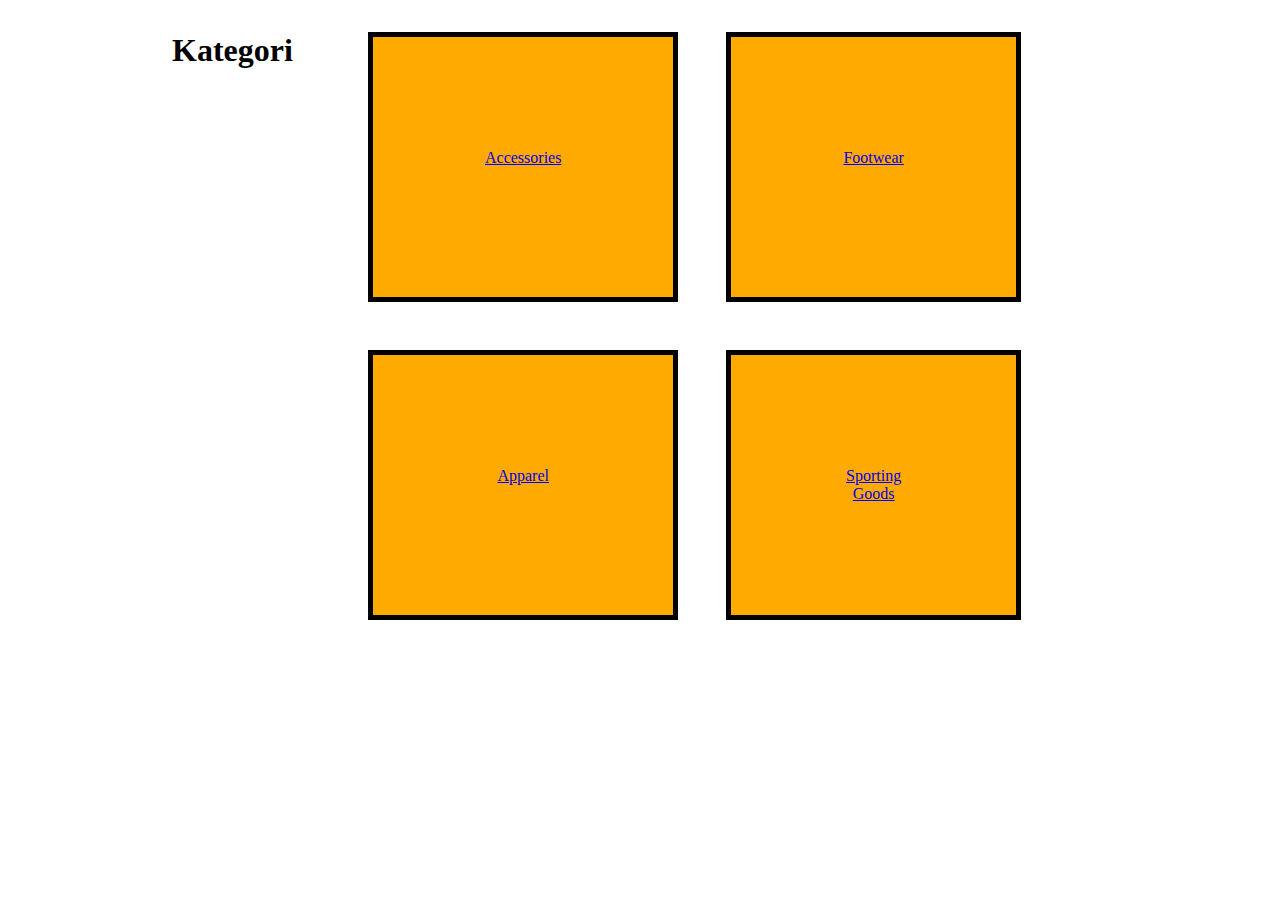
==== kategori.html @ 00c2640c "set js sctipt i html" ====
<!DOCTYPE html>
<html lang="en">

<head>
    <meta charset="UTF-8">
    <meta http-equiv="X-UA-Compatible" content="IE=edge">
    <meta name="viewport" content="width=device-width, initial-scale=1.0">
    <title>Kategori</title>
    <link rel="stylesheet" href="stylesheet.css">
</head>

<body>
    <main>
        <h1>Kategori</h1>
        <section class="kategori_list">
            <div class="kategori_list_item">
                <a href="produktliste.html">Accessories</a>
            </div>
            <div class="kategori_list_item">
                <a href="produktliste.html">Footwear</a>
            </div>
            <div class="kategori_list_item">
                <a href="produktliste.html">Apparel</a>
            </div>
            <div class="kategori_list_item">
                <a href="produktliste.html">Sporting Goods</a>
            </div>
        </section>
    </main>
    <script src="burgermenu.js"></script>
</body>

</html>
---- stylesheet.css ----
* {
  margin: 0;
  padding: 0;
  box-sizing: border-box;
}
/********************** H-elemenst / Text  ************************/

h1 {
  margin-left: 2rem;
  margin-top: 2rem;
}

/********************** Kategori ************************/

.kategori_list {
  display: grid;
  grid-template-columns: repeat(2, 1fr);
  grid-template-rows: repeat(2, 1fr);
  gap: 3rem;
  margin: 2rem;
}
.kategori_list_item {
  border: 5px solid black;
  padding: 7rem;
  text-align: center;
  background-color: rgb(255, 170, 0);
}

/********************** Produkt ************************/
.product_grid {
  margin: 2rem;
}
@media (min-width: 800px) {
  .product_grid {
    display: grid;
    grid-template-columns: 1fr 1fr 1fr;
    padding: 1rem;
  }
  .product_img {
    grid-column: 1 / span 2;
  }
  .product_text {
    grid-column: 3;
  }
}
/********************** Produktliste ************************/
img {
  max-width: 100%;
  height: auto;
  display: block;
}

main {
  max-width: 1000px;
  margin: auto;
  display: grid;
  grid-template-columns: repeat(auto-fill, 180px);
  gap: 1rem;
}

.Product {
  border: 1px solid rgb(0, 0, 0);
  padding: 4%;
  background-color: rgba(178, 232, 255, 0.801);
}

.soldOut2 {
  display: none;
}
.soldOut .soldOut2 {
  display: block;
  background-color: red;
}

/********************** nav ************************/

.nav_menu {
  display: flex;
  justify-content: space-between;
  align-items: center;
  background-color: black;
  padding: 20px;
  position: relative;
  font-weight: 400;
  font-style: normal;
  z-index: 1;
}

.nav_links {
  display: flex;
  list-style: none;
  padding: 0;
  margin: 0;
}

.nav_links li {
  margin: 0;
}

.nav_links a {
  display: block;
  padding: 20px;
  text-decoration: none;
  color: white;
  font-family: "sinter", sans-serif;
  font-weight: 300;
  font-style: normal;
  font-size: 1rem;
}

.burger {
  display: none;
  flex-direction: column;
  cursor: pointer;
}

.burger .lines {
  width: 25px;
  height: 3px;
  background-color: white;
  margin-bottom: 5px;
}

.nav_links.active {
  display: flex;
  flex-direction: column;
  position: absolute;
  top: 100%;
  left: 0;
  width: 100%;
  background-color: #000000;
}

.ikon img {
  width: 80px;
  height: auto;
}

@media screen and (max-width: 768px) {
  .nav_links {
    display: none;
  }

  .burger {
    display: flex;
  }

  .nav_links.active {
    display: flex;
  }
}
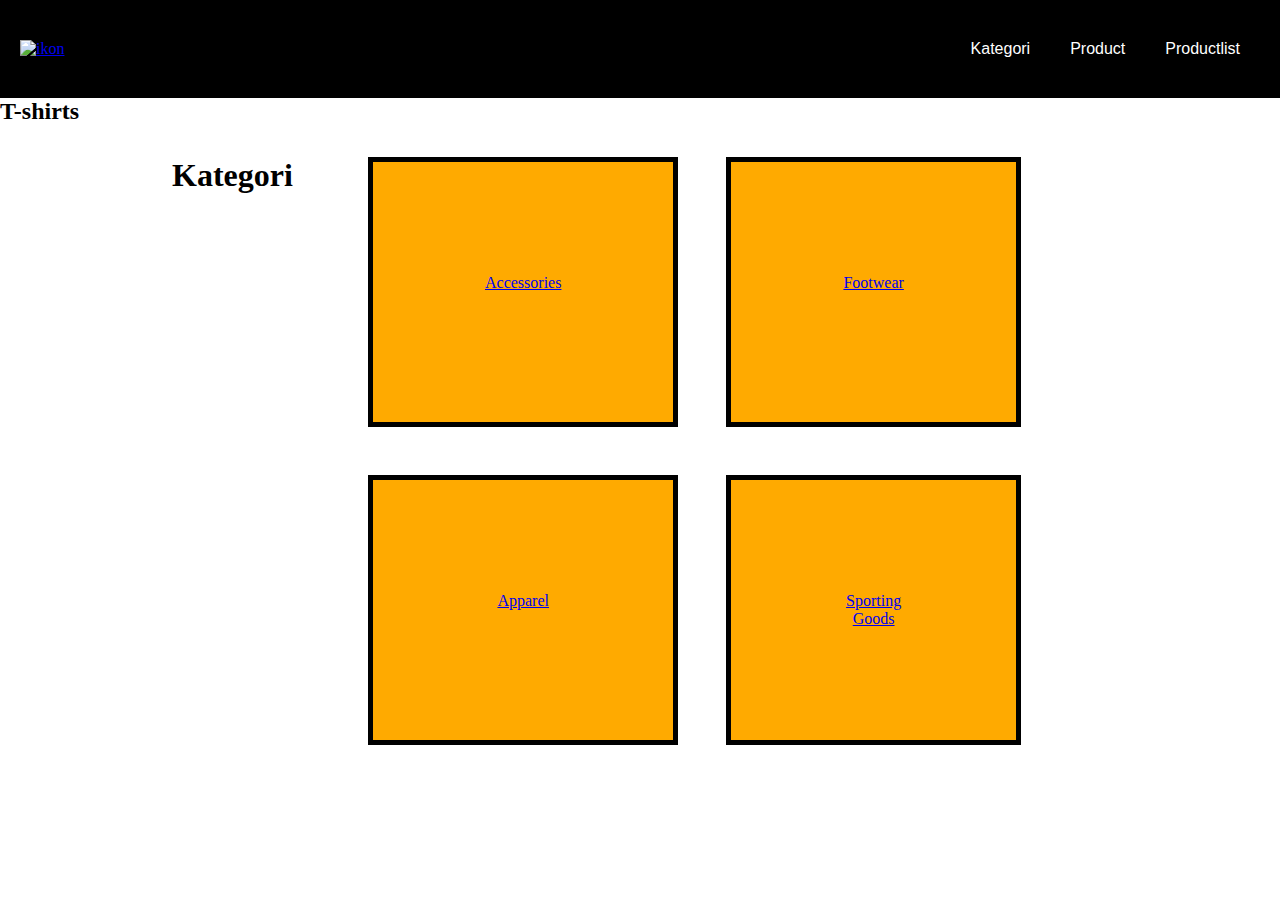
==== commit e1f7768a: "nav" ====
--- a/kategori.html
+++ b/kategori.html
@@ -10,6 +10,22 @@
 </head>
 
 <body>
+    <header>
+        <nav class="nav_menu">
+            <div class="ikon"> <a href="index.html"><img src="svg/ikon.svg" alt="ikon"></a></div>
+            <ul class="nav_links">
+                <li><a href="kategori.html">Kategori</a></li>
+                <li><a href="produkt.html">Product</a></li>
+                <li><a href="produktliste.html">Productlist</a></li>
+            </ul>
+            <div class="burger">
+                <div class="lines"></div>
+                <div class="lines"></div>
+                <div class="lines"></div>
+            </div>
+        </nav>
+    </header>
+    <h2>T-shirts</h2>
     <main>
         <h1>Kategori</h1>
         <section class="kategori_list">
--- a/stylesheet.css
+++ b/stylesheet.css
@@ -27,22 +27,6 @@
 }
 
 /********************** Produkt ************************/
-.product_grid {
-  margin: 2rem;
-}
-@media (min-width: 800px) {
-  .product_grid {
-    display: grid;
-    grid-template-columns: 1fr 1fr 1fr;
-    padding: 1rem;
-  }
-  .product_img {
-    grid-column: 1 / span 2;
-  }
-  .product_text {
-    grid-column: 3;
-  }
-}
 /********************** Produktliste ************************/
 img {
   max-width: 100%;
@@ -70,6 +54,10 @@
 .soldOut .soldOut2 {
   display: block;
   background-color: red;
+}
+.soldOut img,
+.soldOut2 img {
+  opacity: 0.3;
 }
 
 /********************** nav ************************/
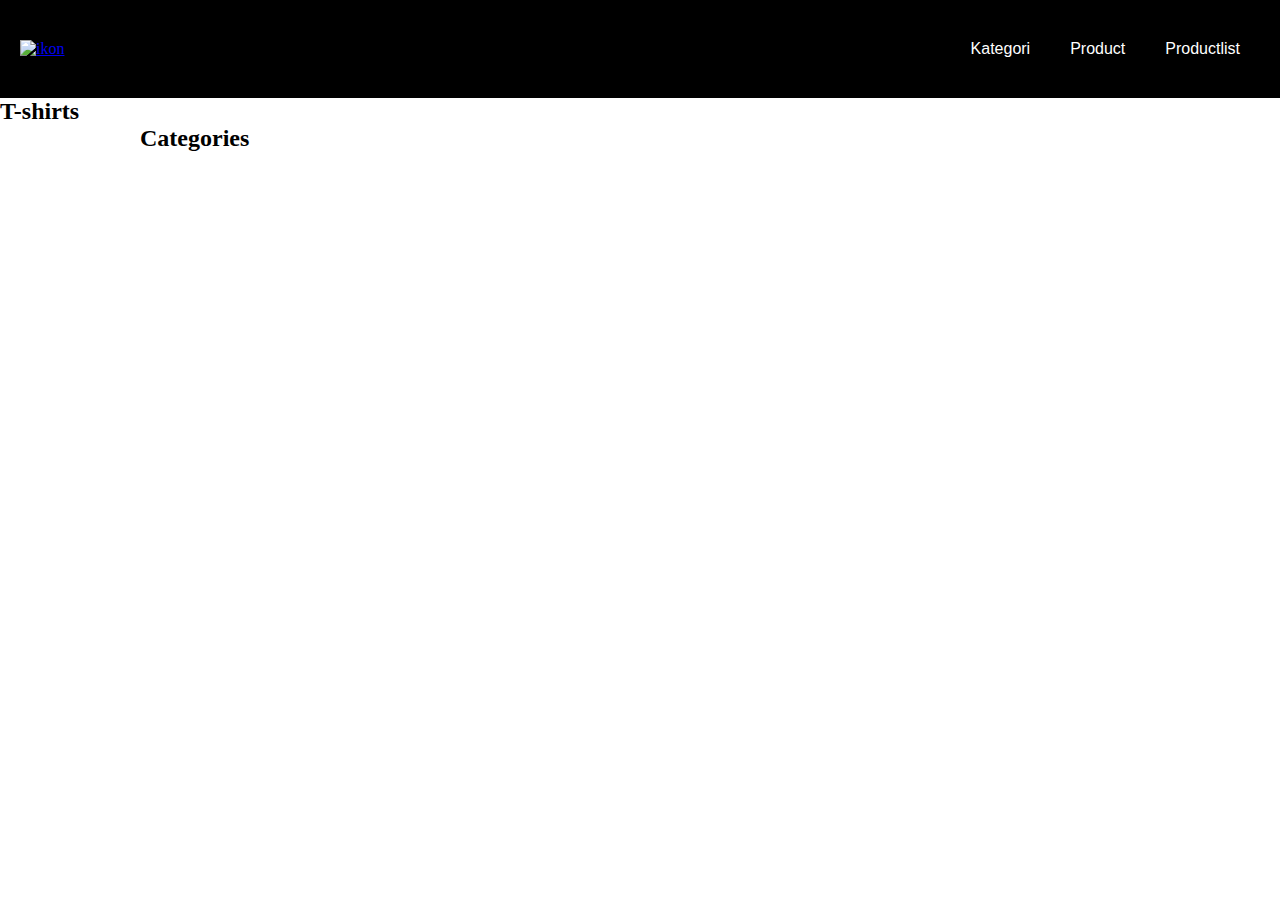
==== commit e695d488: "changes" ====
--- a/kategori.html
+++ b/kategori.html
@@ -27,23 +27,13 @@
     </header>
     <h2>T-shirts</h2>
     <main>
-        <h1>Kategori</h1>
-        <section class="kategori_list">
-            <div class="kategori_list_item">
-                <a href="produktliste.html">Accessories</a>
-            </div>
-            <div class="kategori_list_item">
-                <a href="produktliste.html">Footwear</a>
-            </div>
-            <div class="kategori_list_item">
-                <a href="produktliste.html">Apparel</a>
-            </div>
-            <div class="kategori_list_item">
-                <a href="produktliste.html">Sporting Goods</a>
-            </div>
+        <h2>Categories</h2>
+        <section class="categorylist">
+            <template><a class="category" href="produktliste.html">Accessories</a></template>
         </section>
     </main>
     <script src="burgermenu.js"></script>
+    <script src="kategori.js"></script>
 </body>
 
 </html>--- a/stylesheet.css
+++ b/stylesheet.css
@@ -27,6 +27,13 @@
 }
 
 /********************** Produkt ************************/
+main {
+  transition: opacity 0.5s;
+}
+
+.hidden {
+  opacity: 0;
+}
 /********************** Produktliste ************************/
 img {
   max-width: 100%;
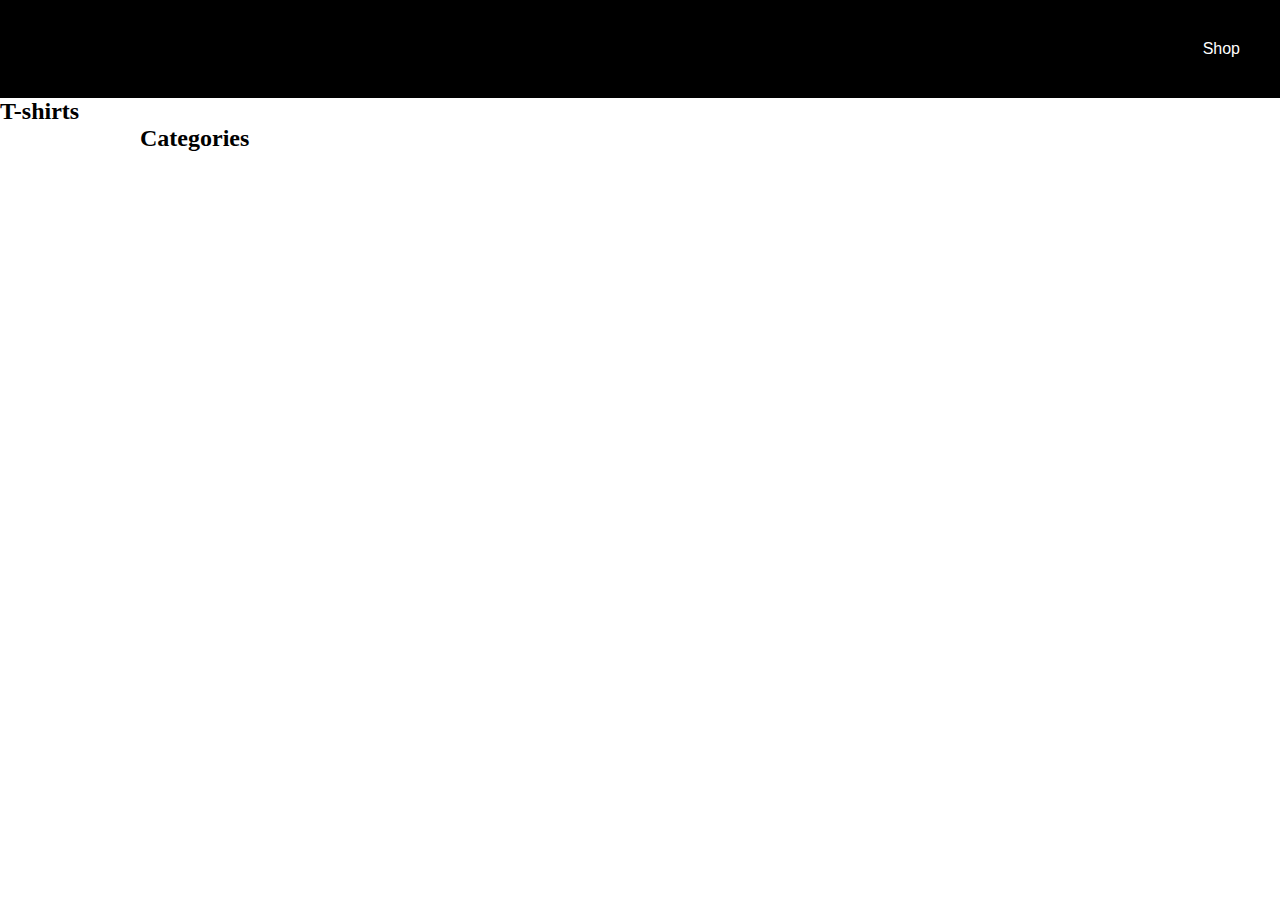
==== commit c8457d4a: "nav rettur" ====
--- a/kategori.html
+++ b/kategori.html
@@ -12,11 +12,11 @@
 <body>
     <header>
         <nav class="nav_menu">
-            <div class="ikon"> <a href="index.html"><img src="svg/ikon.svg" alt="ikon"></a></div>
+            <div class="ikon">
+                <p>SHOP</p>
+            </div>
             <ul class="nav_links">
-                <li><a href="kategori.html">Kategori</a></li>
-                <li><a href="produkt.html">Product</a></li>
-                <li><a href="produktliste.html">Productlist</a></li>
+                <li><a href="kategori.html">Shop</a></li>
             </ul>
             <div class="burger">
                 <div class="lines"></div>
--- a/stylesheet.css
+++ b/stylesheet.css
@@ -55,10 +55,11 @@
   background-color: rgba(178, 232, 255, 0.801);
 }
 
+/********************** soldout ************************/
 .soldOut2 {
   display: none;
 }
-.soldOut .soldOut2 {
+.soldOut.soldOut2 {
   display: block;
   background-color: red;
 }
@@ -66,6 +67,8 @@
 .soldOut2 img {
   opacity: 0.3;
 }
+
+/********************** discount ************************/
 
 /********************** nav ************************/
 
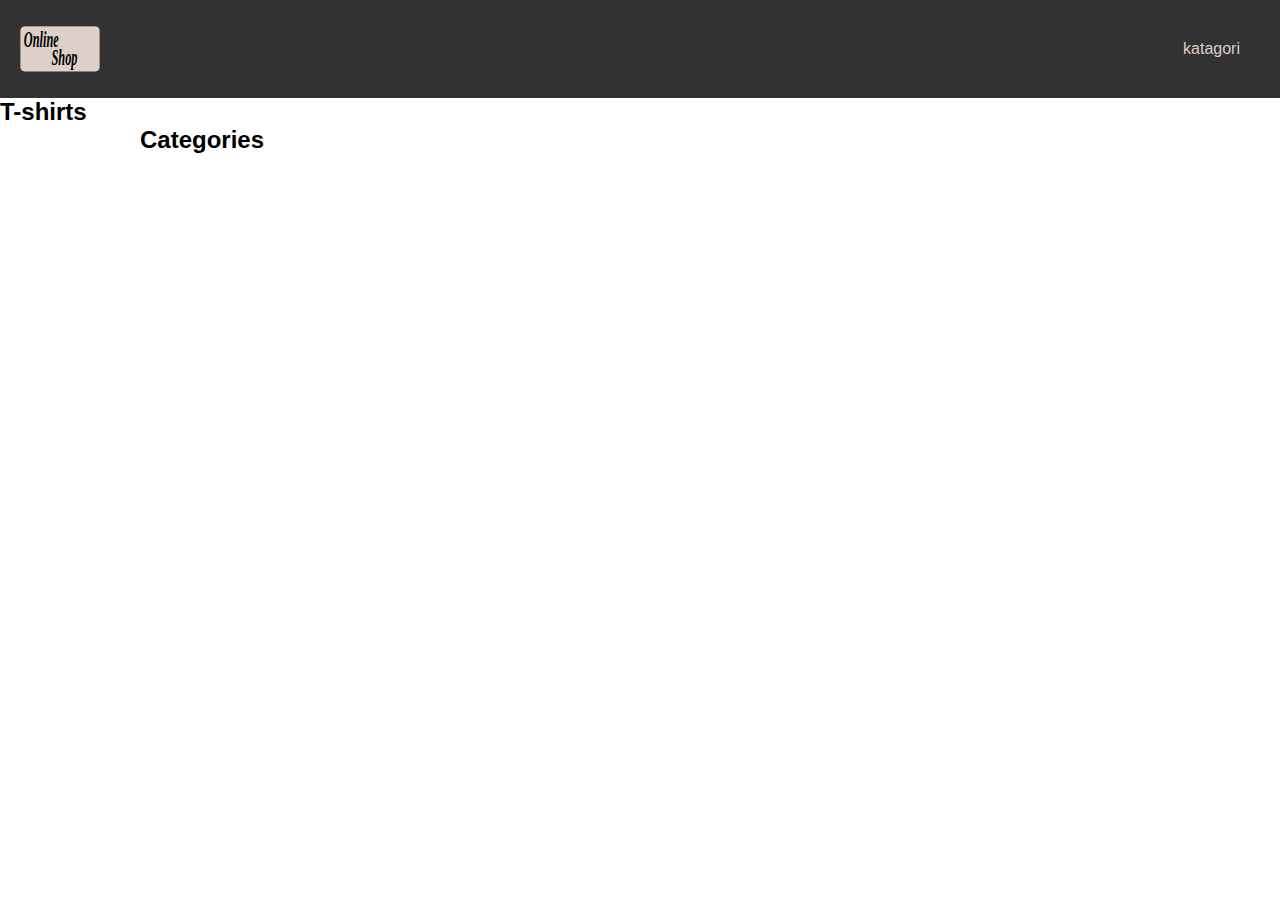
==== commit 03819591: "virkar" ====
--- a/kategori.html
+++ b/kategori.html
@@ -12,11 +12,10 @@
 <body>
     <header>
         <nav class="nav_menu">
-            <div class="ikon">
-                <p>SHOP</p>
+            <div class="ikon"> <a href="kategori.html"><img src="logo.svg" alt="logo"></a>
             </div>
             <ul class="nav_links">
-                <li><a href="kategori.html">Shop</a></li>
+                <li><a href="kategori.html">katagori</a></li>
             </ul>
             <div class="burger">
                 <div class="lines"></div>
--- a/stylesheet.css
+++ b/stylesheet.css
@@ -2,6 +2,7 @@
   margin: 0;
   padding: 0;
   box-sizing: border-box;
+  font-family: Verdana, Geneva, Tahoma, sans-serif;
 }
 /********************** H-elemenst / Text  ************************/
 
@@ -50,12 +51,11 @@
 }
 
 .Product {
-  border: 1px solid rgb(0, 0, 0);
+  border: 2px solid #323232;
   padding: 4%;
-  background-color: rgba(178, 232, 255, 0.801);
+  background-color: #ddd0c8;
 }
 
-/********************** soldout ************************/
 .soldOut2 {
   display: none;
 }
@@ -68,15 +68,13 @@
   opacity: 0.3;
 }
 
-/********************** discount ************************/
-
 /********************** nav ************************/
 
 .nav_menu {
   display: flex;
   justify-content: space-between;
   align-items: center;
-  background-color: black;
+  background-color: #323232;
   padding: 20px;
   position: relative;
   font-weight: 400;
@@ -99,8 +97,8 @@
   display: block;
   padding: 20px;
   text-decoration: none;
-  color: white;
-  font-family: "sinter", sans-serif;
+  color: #ddd0c8;
+  font-family: Verdana, Geneva, Tahoma, sans-serif;
   font-weight: 300;
   font-style: normal;
   font-size: 1rem;
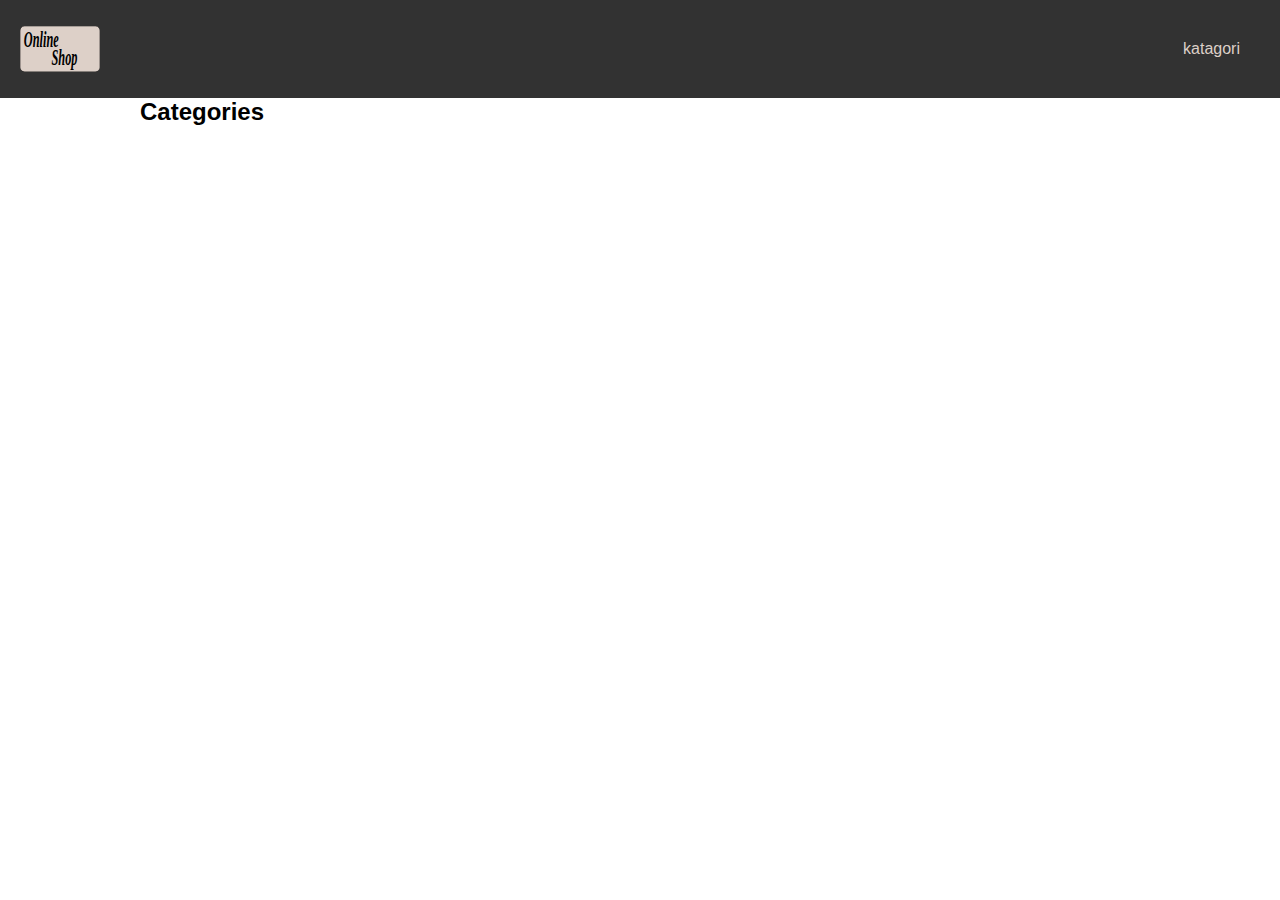
==== commit 32cce0d8: "fd" ====
--- a/kategori.html
+++ b/kategori.html
@@ -24,7 +24,6 @@
             </div>
         </nav>
     </header>
-    <h2>T-shirts</h2>
     <main>
         <h2>Categories</h2>
         <section class="categorylist">
--- a/stylesheet.css
+++ b/stylesheet.css
@@ -12,21 +12,21 @@
 }
 
 /********************** Kategori ************************/
-
-.kategori_list {
+.categorylist {
   display: grid;
-  grid-template-columns: repeat(2, 1fr);
-  grid-template-rows: repeat(2, 1fr);
-  gap: 3rem;
-  margin: 2rem;
+  grid-template-columns: repeat(auto-fill, 280px);
+  margin: 3%;
 }
-.kategori_list_item {
-  border: 5px solid black;
-  padding: 7rem;
+.category {
+  border: 2px solid #323232;
+  padding: 20%;
+  background-color: #ddd0c8;
+}
+a.category {
+  color: #000000;
+  text-decoration: none;
   text-align: center;
-  background-color: rgb(255, 170, 0);
 }
-
 /********************** Produkt ************************/
 main {
   transition: opacity 0.5s;
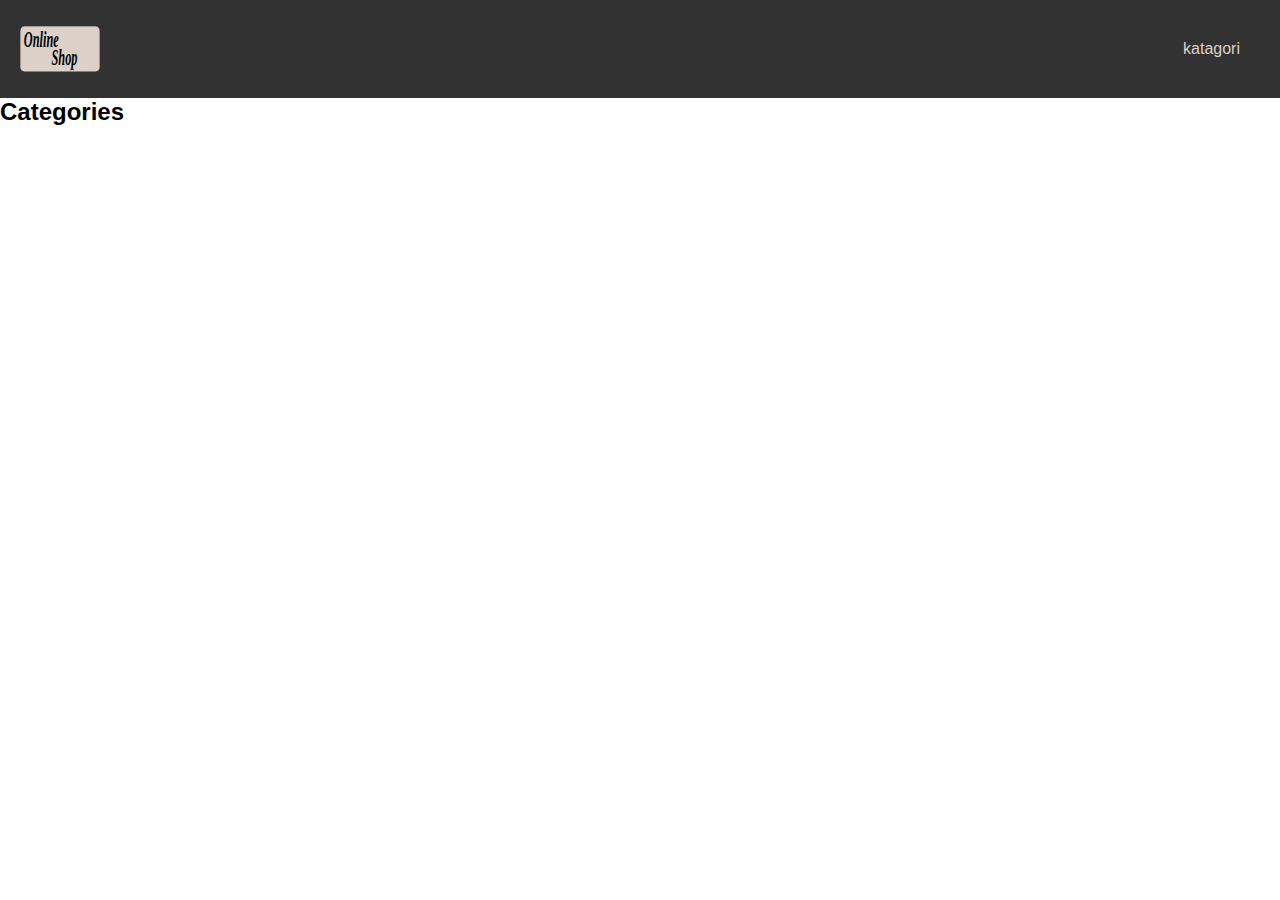
==== commit 58df8b45: "virkar" ====
--- a/kategori.html
+++ b/kategori.html
@@ -24,8 +24,8 @@
             </div>
         </nav>
     </header>
-    <main>
-        <h2>Categories</h2>
+    <h2>Categories</h2>
+    <main class="style_kategori">
         <section class="categorylist">
             <template><a class="category" href="produktliste.html">Accessories</a></template>
         </section>
--- a/stylesheet.css
+++ b/stylesheet.css
@@ -12,20 +12,17 @@
 }
 
 /********************** Kategori ************************/
-.categorylist {
+.style_kategori {
   display: grid;
   grid-template-columns: repeat(auto-fill, 280px);
-  margin: 3%;
 }
-.category {
+a.category {
+  text-decoration: none;
+  text-align: center;
   border: 2px solid #323232;
   padding: 20%;
   background-color: #ddd0c8;
-}
-a.category {
   color: #000000;
-  text-decoration: none;
-  text-align: center;
 }
 /********************** Produkt ************************/
 main {
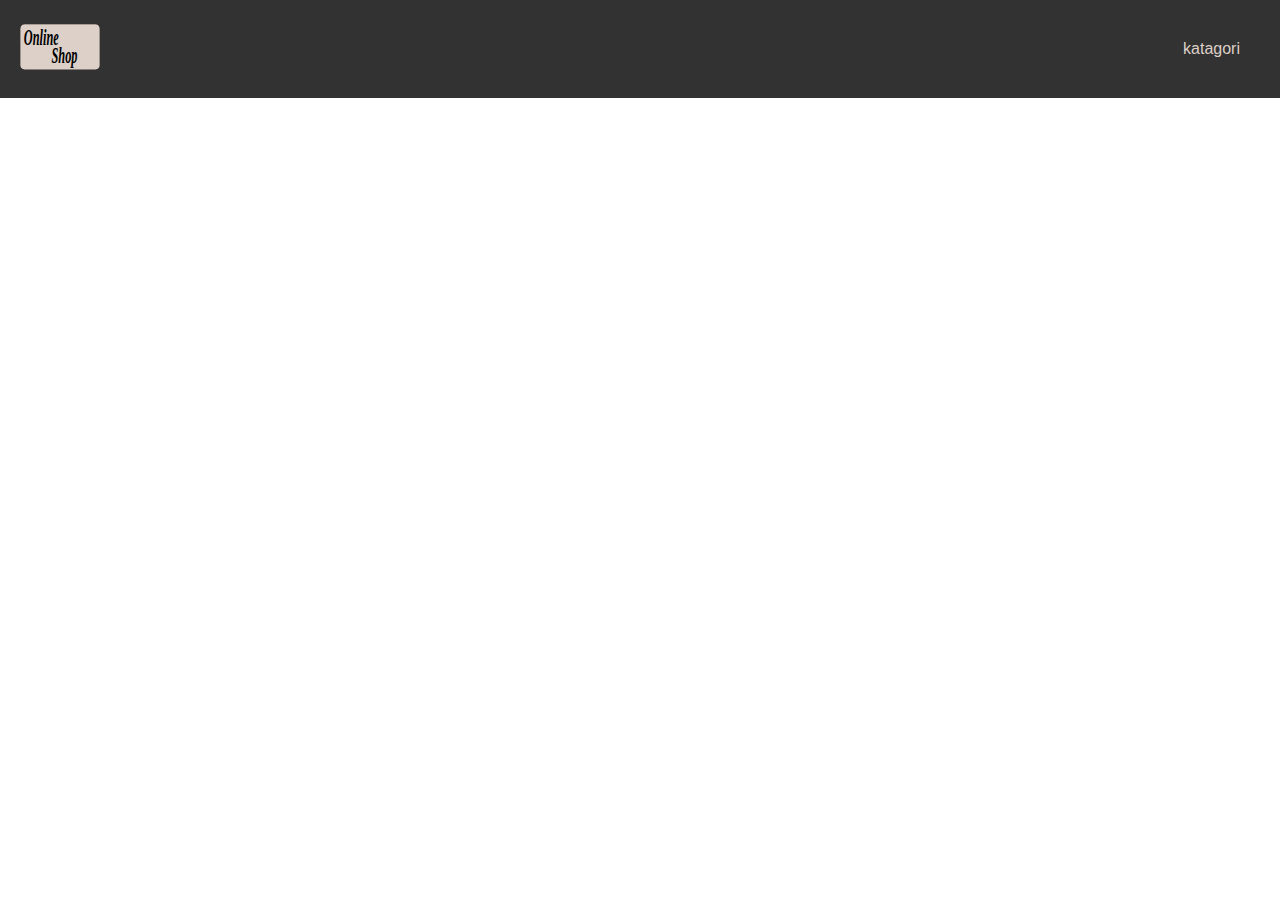
==== commit ec69dfeb: "works" ====
--- a/kategori.html
+++ b/kategori.html
@@ -24,11 +24,8 @@
             </div>
         </nav>
     </header>
-    <h2>Categories</h2>
     <main class="style_kategori">
-        <section class="categorylist">
-            <template><a class="category" href="produktliste.html">Accessories</a></template>
-        </section>
+        <template><a class="category" href="produktliste.html">Accessories</a></template>
     </main>
     <script src="burgermenu.js"></script>
     <script src="kategori.js"></script>
--- a/stylesheet.css
+++ b/stylesheet.css
@@ -13,6 +13,8 @@
 
 /********************** Kategori ************************/
 .style_kategori {
+  margin-top: 3%;
+  padding-left: 5%;
   display: grid;
   grid-template-columns: repeat(auto-fill, 280px);
 }
@@ -25,6 +27,13 @@
   color: #000000;
 }
 /********************** Produkt ************************/
+
+.product_img img {
+  width: 30vw;
+  object-fit: cover;
+  margin-top: 3%;
+}
+
 main {
   transition: opacity 0.5s;
 }
@@ -33,7 +42,11 @@
   opacity: 0;
 }
 /********************** Produktliste ************************/
-img {
+a.read_more {
+  text-decoration: none;
+  color: darkgreen;
+}
+.Product img {
   max-width: 100%;
   height: auto;
   display: block;
@@ -51,6 +64,7 @@
   border: 2px solid #323232;
   padding: 4%;
   background-color: #ddd0c8;
+  margin: 3%;
 }
 
 .soldOut2 {
